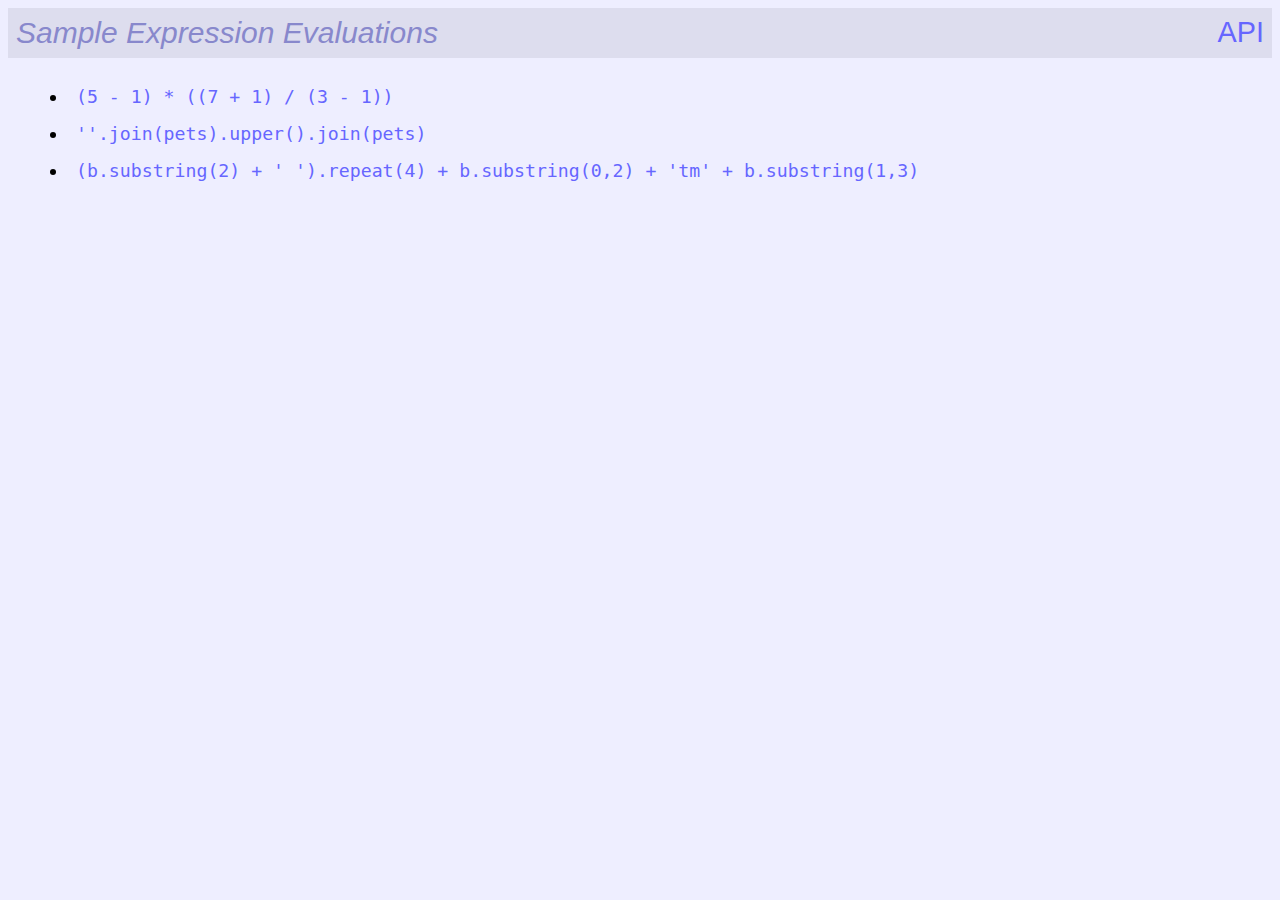
==== index.html @ 296de379 "initial commit" ====
<!DOCTYPE html>
<html>
<head>
  <meta charset="utf-8">
  <title>Example Expression Evaluations</title>
  <link href="css/style.css" type="text/css" rel="stylesheet">
</head>
<body>
  <header>
    <span class="label">Sample Expression Evaluations</span>
    <span class="api"> <a href="api.html">API</a> </span>
  </header>
  <main>
    <ul>
      <li> <a href="ex1.html">(5 - 1) * ((7 + 1) / (3 - 1))</a> </li>
      <li> <a href="ex2.html">''.join(pets).upper().join(pets)</a> </li>
      <li> <a href="ex3.html">(b.substring(2) + ' ').repeat(4) + b.substring(0,2) + 'tm' + b.substring(1,3) </a> </li>
    </ul>
  </main>
</body>
</html>
---- css/style.css ----
/* stylesheet for expression evaluation examples */
html {
  font-family: Helvetica, sans-serif;
  background-color: #eef;
  color: black;
}

header {
  display: flex;
  justify-content: space-between;
  align-content: center;
  margin-bottom: 20px;
  background-color: #dde;
}

h1,
h2 {
  margin-top: 40px;
  color: #789;
}

.api {
    font-size: 1.8em;
    margin: 6px;
    padding: 2px;
}

code {
   font-size: 120%;
   padding: 4px;
   color: green;
}

ul li {
  font-family: monospace;
  font-size: 1.4em;
  padding: 8px;
}

a {
    color: #66f;
    text-decoration: none;
}
a:visited {
  color: #449;
}
a:hover {
  color: white;
  background-color: #449;
}

.label {
  font-style: italic;
  font-size: 30px;
  padding: 8px;
  color: #88c;
}

.buttons {
  display: flex;
}

button {
  font-size: 1em;
  margin: 8px;
  cursor: pointer;
}

section {
  margin: 30px 20px;
  color: #88a;
}

main {
    margin-left: 20px;
}

.show-eval {
  font-family: monospace;
  font-size: 1.8em;
  padding: 8px;
}

.show-eval span {
  vertical-align: text-top;
}

.red {
  color: red;
}
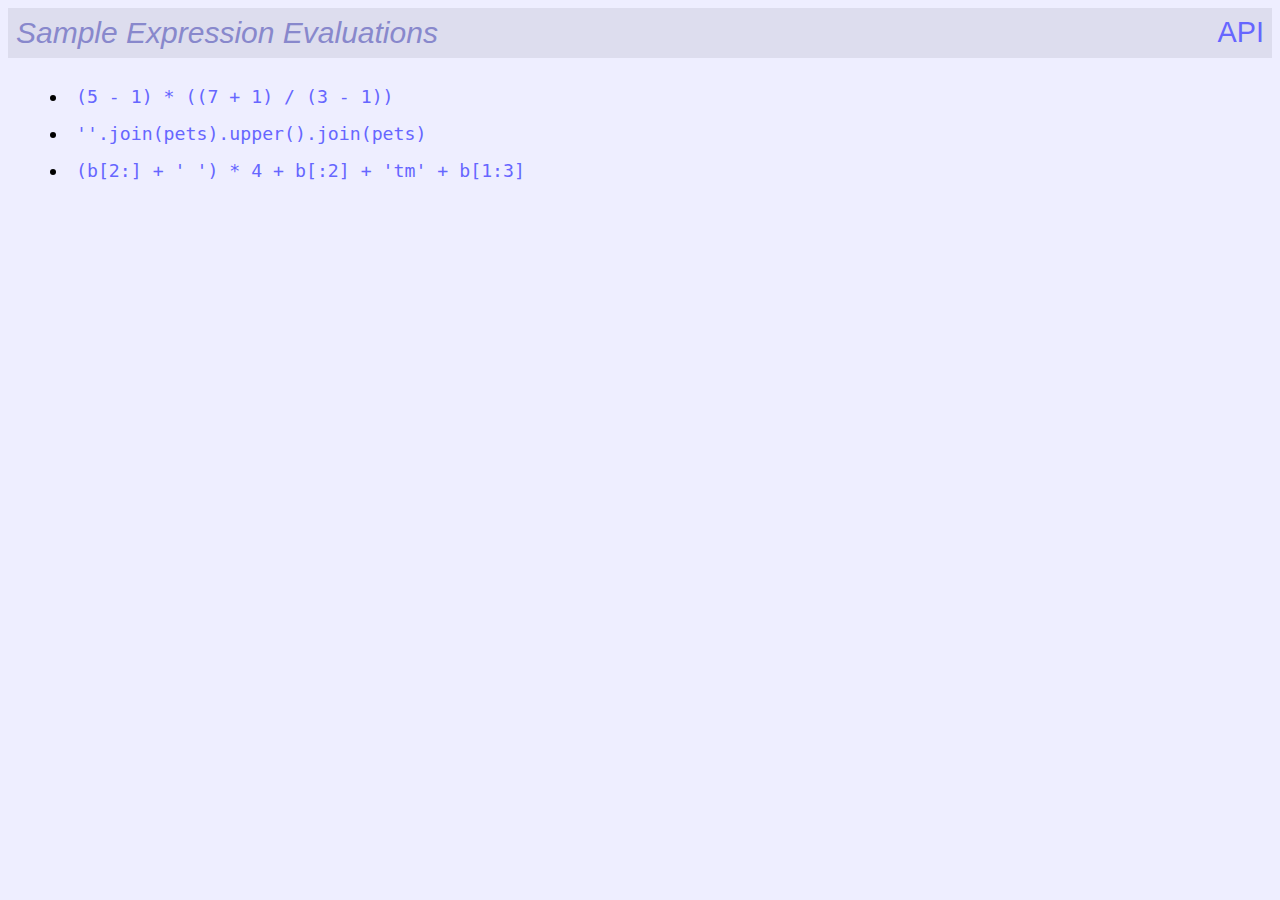
==== commit 2cad8387: "Changed banana example to python" ====
--- a/index.html
+++ b/index.html
@@ -14,7 +14,7 @@
     <ul>
       <li> <a href="ex1.html">(5 - 1) * ((7 + 1) / (3 - 1))</a> </li>
       <li> <a href="ex2.html">''.join(pets).upper().join(pets)</a> </li>
-      <li> <a href="ex3.html">(b.substring(2) + ' ').repeat(4) + b.substring(0,2) + 'tm' + b.substring(1,3) </a> </li>
+      <li> <a href="ex3.html">(b[2:] + ' ') * 4 + b[:2] + 'tm' + b[1:3]</a> </li>
     </ul>
   </main>
 </body>
--- a/css/style.css
+++ b/css/style.css
@@ -1,4 +1,3 @@
-/* stylesheet for expression evaluation examples */
 html {
   font-family: Helvetica, sans-serif;
   background-color: #eef;
